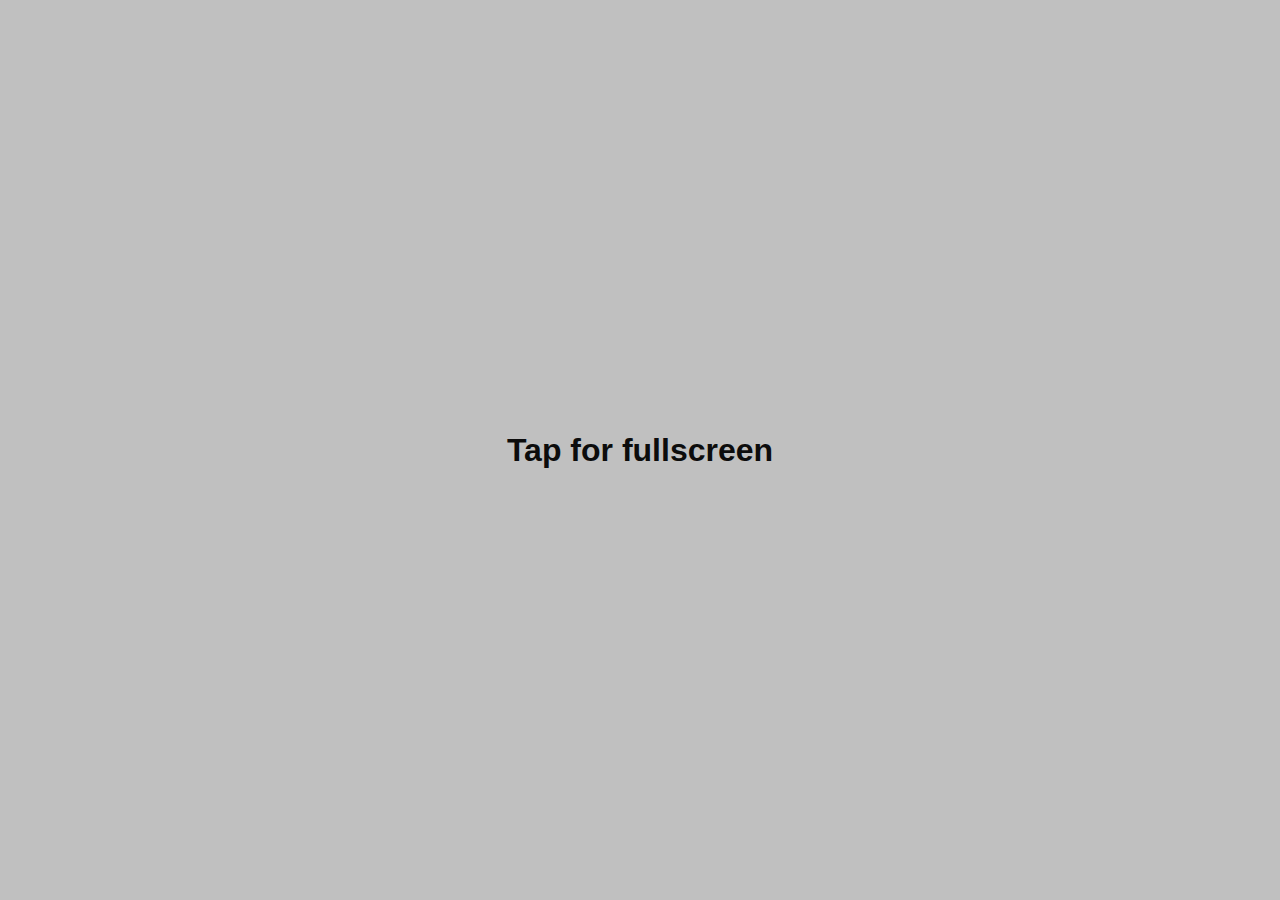
==== index.html @ 1eff9f92 "Reorder scripts." ====
<!DOCTYPE html>
<html lang="en">
<head>
  <meta charset="UTF-8">
  <meta name="viewport" content='width=device-width, initial-scale=1.0, maximum-scale=1.0, user-scalable=0' name='viewport' />
  <title>Bob Ross AR</title>

  <link rel="stylesheet" href="css/main.css">

  <script src="js/three.min.js"></script>
  <script src="js/test_projection.js"></script>
  <script src="js/lib/cv.js"></script>
  <script src="js/lib/aruco.js"></script>
  <script src="js/lib/svd.js"></script>
  <script src="js/lib/posit1.js"></script>
  <script src="js/main.js"></script>
</head>
<body>
  <div id="fullscreen-message">
    <h1>Tap for fullscreen</h1>
  </div>
  <video id="camera"></video>
  <canvas id="render"></canvas>
</body>
</html>
---- css/main.css ----
* {
  margin: 0;
  padding: 0;
}

body {
  position: relative;
  width: 100vw; !important
}

video, canvas#projected-image {
  display: none;
}

canvas {
  width: 100%;
  height: 100%;
}

#fullscreen-message {
  display: table;
  width: 100%;
  height: 100vh;
  background-color: #c0c0c0;
}

#fullscreen-message h1 {
  color: #0c0c0c;
  display: table-cell;
  font-family: 'Audiowide', sans-serif;
  font-size: 2rem;
  text-align: center;
  vertical-align: middle;
}
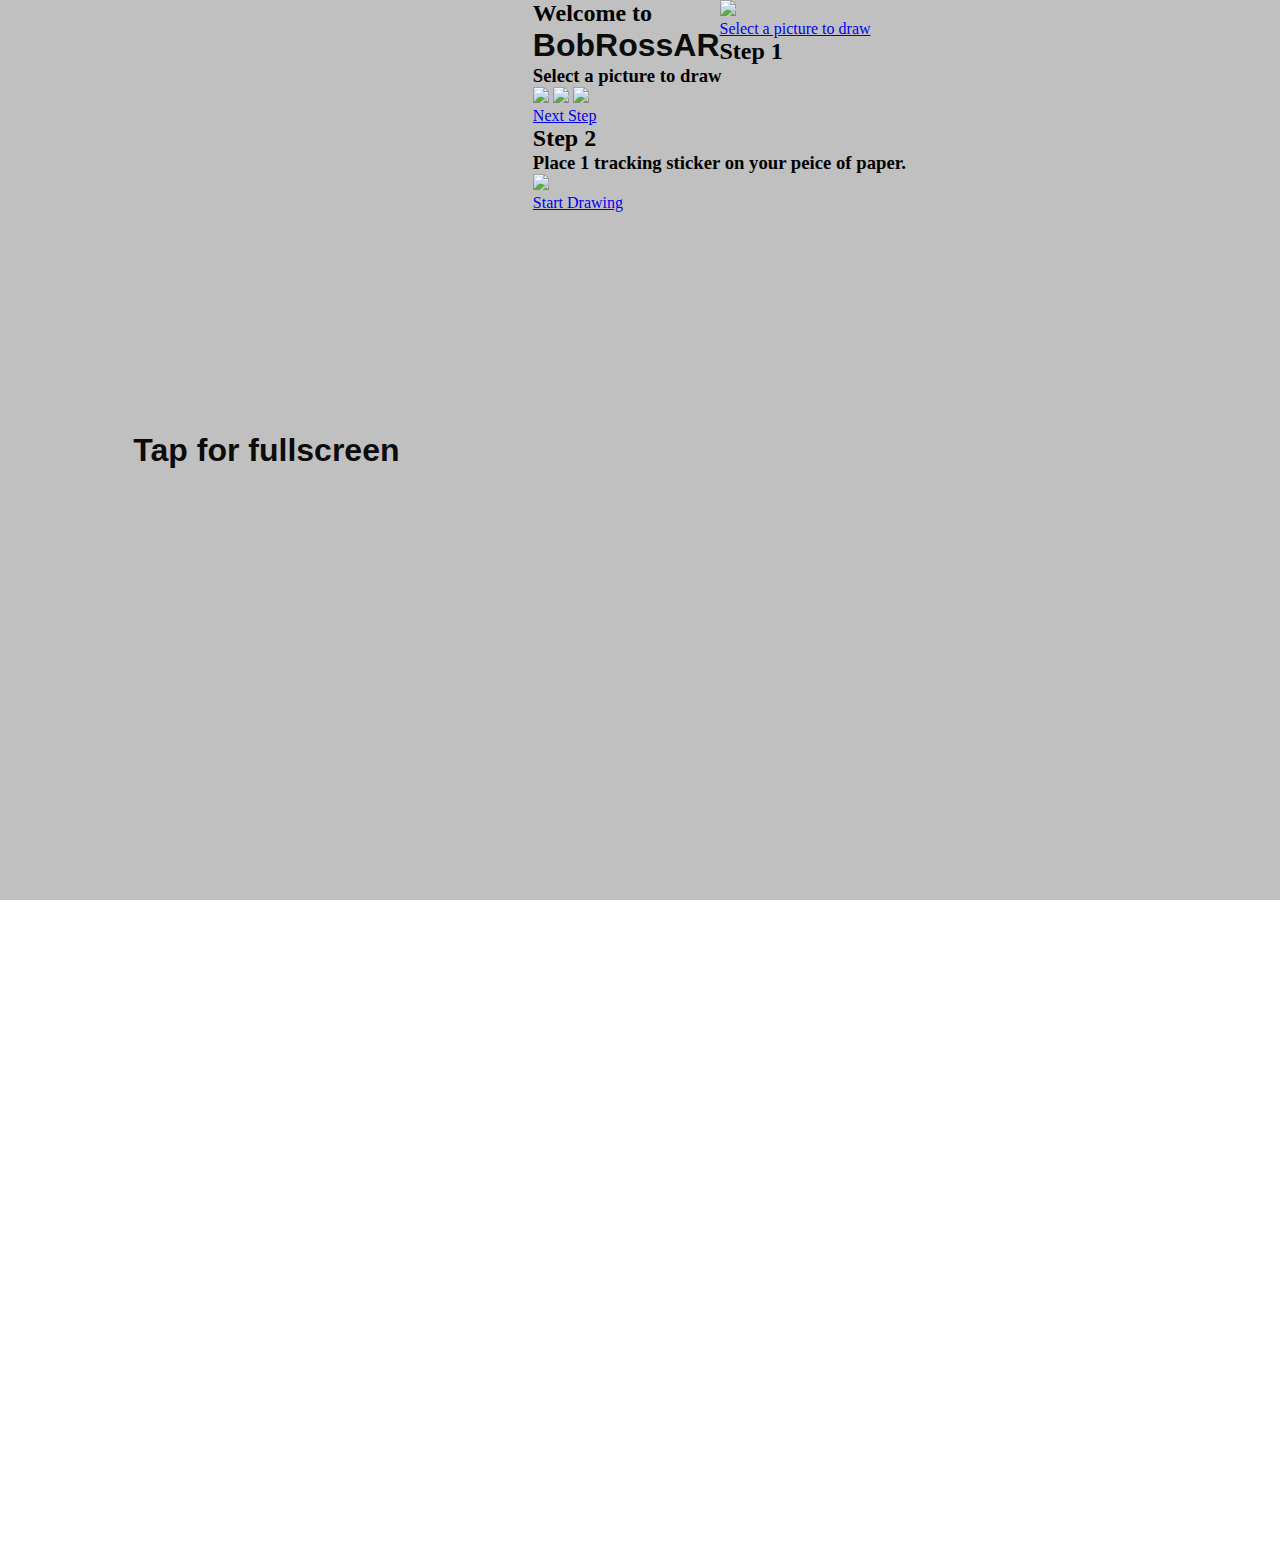
==== commit 980852ad: "Adjusting Image Links" ====
--- a/index.html
+++ b/index.html
@@ -18,6 +18,43 @@
 <body>
   <div id="fullscreen-message">
     <h1>Tap for fullscreen</h1>
+      
+      <div id="welcome-title-card">
+          <div style="  float: left" >
+          <h2> Welcome to </h2>
+            <h1> BobRossAR </h1>
+          </div>
+            
+          <img class="logo" src="images/BossRossAR-logo.png">
+          </div>
+          <a href="#" class="button">Select a picture to draw</a> 
+      
+      <div id="select-card">
+          <div>
+          <h2> Step 1 </h2>
+            <h3> Select a picture to draw </h3>
+          </div>
+            
+          <img class="picture-gall" src="images/hqdefault.jpg">
+          <img class="picture-gall" src="images/hqdefault.jpg">
+          <img class="picture-gall" src="images/hqdefault.jpg">
+          
+          
+          </div>
+          <a href="#" class="button">Next Step</a>
+      
+      <div id="instruction-card">
+          <div>
+          <h2> Step 2 </h2>
+            <h3> Place 1 tracking sticker on your 
+peice of paper.</h3>
+          </div>
+            
+          <img class="onboard-pic" src="images/instrucs.png">
+          
+          
+          </div>
+          <a href="#" class="button">Start Drawing</a>
   </div>
   <video id="camera"></video>
   <canvas id="render"></canvas>
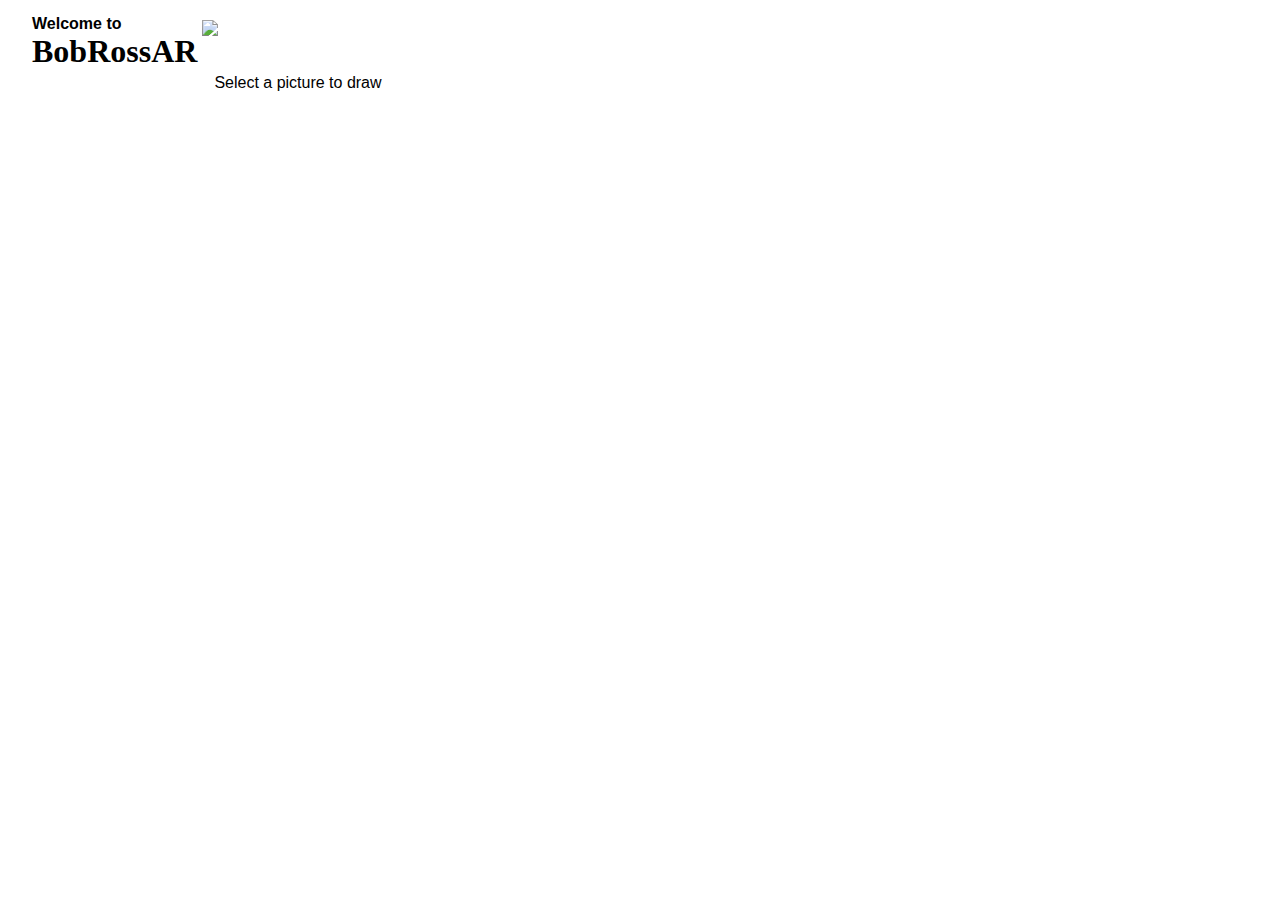
==== commit 47e5bc93: "Uploading onboarding ui pages" ====
--- a/index.html
+++ b/index.html
@@ -1,62 +1,22 @@
-<!DOCTYPE html>
+ <!DOCTYPE html>
 <html lang="en">
 <head>
   <meta charset="UTF-8">
-  <meta name="viewport" content='width=device-width, initial-scale=1.0, maximum-scale=1.0, user-scalable=0' name='viewport' />
   <title>Bob Ross AR</title>
-
   <link rel="stylesheet" href="css/main.css">
-
-  <script src="js/three.min.js"></script>
-  <script src="js/test_projection.js"></script>
-  <script src="js/lib/cv.js"></script>
-  <script src="js/lib/aruco.js"></script>
-  <script src="js/lib/svd.js"></script>
-  <script src="js/lib/posit1.js"></script>
   <script src="js/main.js"></script>
 </head>
+    
 <body>
-  <div id="fullscreen-message">
-    <h1>Tap for fullscreen</h1>
-      
-      <div id="welcome-title-card">
+
+<div id="welcome-title-card">
           <div style="  float: left" >
           <h2> Welcome to </h2>
             <h1> BobRossAR </h1>
+</div>
+            
+          <img class="logo" src="BossRossAR-logo.png">
           </div>
-            
-          <img class="logo" src="images/BossRossAR-logo.png">
-          </div>
-          <a href="#" class="button">Select a picture to draw</a> 
-      
-      <div id="select-card">
-          <div>
-          <h2> Step 1 </h2>
-            <h3> Select a picture to draw </h3>
-          </div>
-            
-          <img class="picture-gall" src="images/hqdefault.jpg">
-          <img class="picture-gall" src="images/hqdefault.jpg">
-          <img class="picture-gall" src="images/hqdefault.jpg">
-          
-          
-          </div>
-          <a href="#" class="button">Next Step</a>
-      
-      <div id="instruction-card">
-          <div>
-          <h2> Step 2 </h2>
-            <h3> Place 1 tracking sticker on your 
-peice of paper.</h3>
-          </div>
-            
-          <img class="onboard-pic" src="images/instrucs.png">
-          
-          
-          </div>
-          <a href="#" class="button">Start Drawing</a>
-  </div>
-  <video id="camera"></video>
-  <canvas id="render"></canvas>
-</body>
-</html>
+          <a href="step1.html" id = "button1" class="button">Select a picture to draw</a> 
+    
+</body>--- a/css/main.css
+++ b/css/main.css
@@ -32,3 +32,78 @@
   text-align: center;
   vertical-align: middle;
 }
+
+#welcome-title-card {
+    
+    background-color: white;
+    padding: 15px 32px;
+    border-radius: 10px;
+    width: 270px;
+    
+}
+h2 {
+    
+  font-family: 'Audiowide', sans-serif;
+  font-size: 1rem;
+    
+}
+
+h3{
+    font-family: 'Audiowide', sans-serif;
+  font-size: 0.75rem;
+}
+.button {
+    background-color: #fff;
+    border: none;
+    color: black;
+    padding: 10px 15px;
+    text-align: center;
+    text-decoration: none;
+    display: inline-block;
+    font-size: 0.75rem;
+    margin: 4px 2px;
+    border-radius: 10px;
+    font-family: 'Audiowide', sans-serif;
+    font-size: 1rem;
+}
+
+.logo {
+    
+    width: 60px;
+     padding: 5px;
+    
+}
+
+#select-card{
+    
+    background-color: white;
+    padding: 15px 32px;
+    border-radius: 10px;
+    width: 270px;
+    
+}
+
+.picture-gall{
+    
+    width: 80px;
+    padding: 3px;
+    
+    padding-top: 5px;
+    border-width:thick;
+    border-color: black;
+}
+
+#instruction-card{
+    
+    background-color: white;
+    padding: 15px 32px;
+    border-radius: 10px;
+    width: 270px;
+    
+
+}
+
+.onboard-pic{
+    width: 200px;
+    padding: 3px;
+}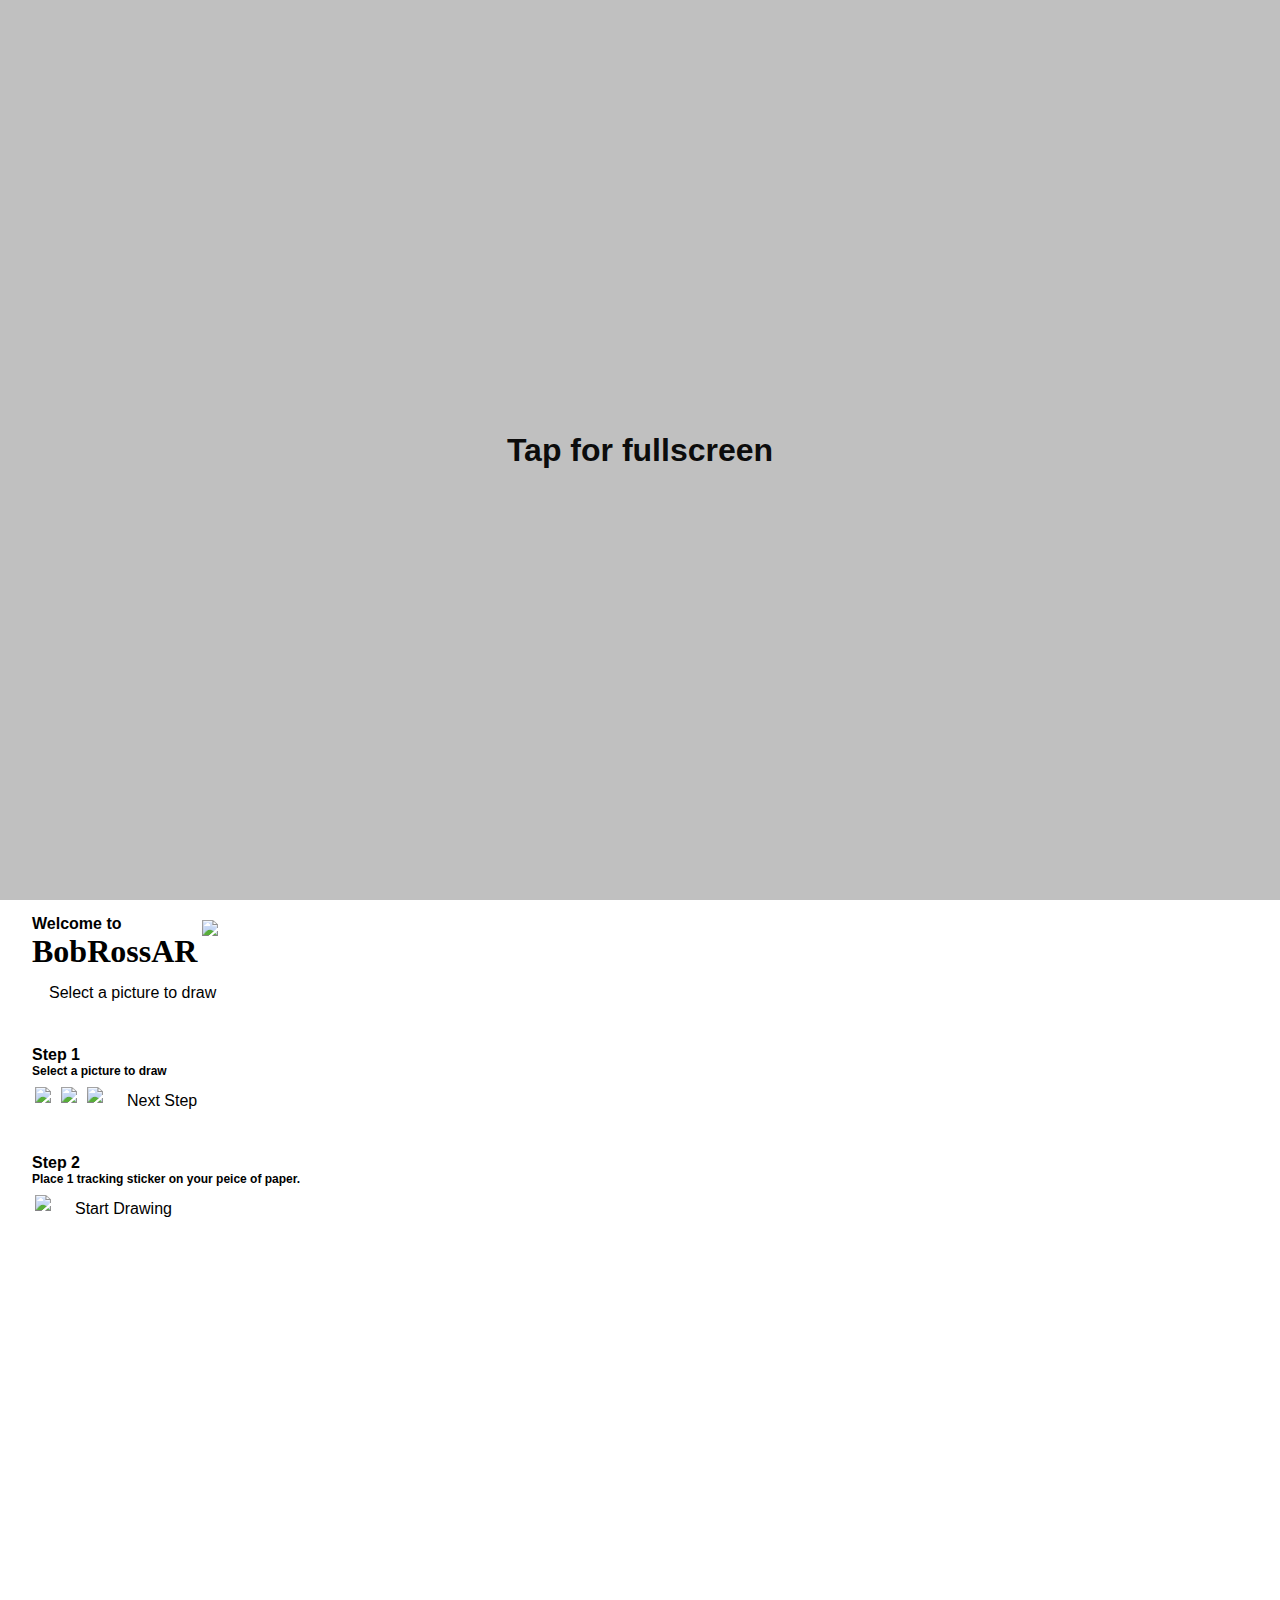
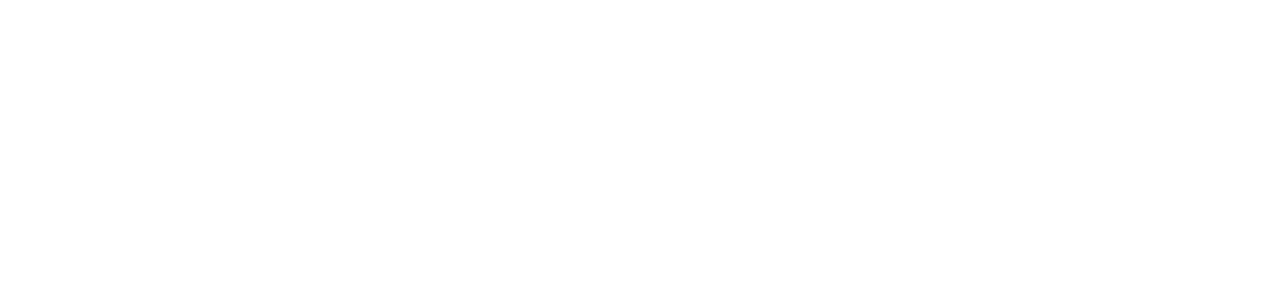
==== commit ff042e48: "Relink Images" ====
--- a/index.html
+++ b/index.html
@@ -1,22 +1,102 @@
- <!DOCTYPE html>
+<!DOCTYPE html>
 <html lang="en">
 <head>
   <meta charset="UTF-8">
+  <meta name="viewport" content='width=device-width, initial-scale=1.0, maximum-scale=1.0, user-scalable=0' name='viewport' />
   <title>Bob Ross AR</title>
+
   <link rel="stylesheet" href="css/main.css">
+
+  <script src="js/three.min.js"></script>
+  <script src="js/test_projection.js"></script>
+  <script src="js/lib/cv.js"></script>
+  <script src="js/lib/aruco.js"></script>
+  <script src="js/lib/svd.js"></script>
+  <script src="js/lib/posit1.js"></script>
   <script src="js/main.js"></script>
+  <script src="https://ajax.googleapis.com/ajax/libs/jquery/2.1.1/jquery.min.js"></script>
+  
+  
+  <script>
+    
+    var card1 = true;
+    var card2 = false;
+    var card3 = false;
+    var mainScreen = false;
+    
+        function button1Function(){
+            if ( card1 === true){
+                $('#welcome-title-card').replaceWith($('#select-card'));
+            }
+            card1 = false;
+            card2 = true;
+        }
+    
+        function button2Function(){
+            if ( card2 === true){
+                $('#select-card').replaceWith($('#instruction-card'));
+            }
+            card2 = false;
+            card3 = true;
+        }
+    
+        function button3Function(){
+            if ( card3 === true){
+                $('#instruction-card').replaceWith($('#fullscreen-message'));
+            }
+            card3 = false;
+            mainScreen = true;
+        }
+    
+  </script>
 </head>
-    
 <body>
-
-<div id="welcome-title-card">
+  <div id="fullscreen-message">
+    <h1>Tap for fullscreen</h1>
+  </div>
+  
+  <div id="welcome-title-card">
           <div style="  float: left" >
           <h2> Welcome to </h2>
             <h1> BobRossAR </h1>
-</div>
+            </div>
             
-          <img class="logo" src="BossRossAR-logo.png">
+          <img class="logo" src="images/BossRossAR-logo.png">
+    
+    <button onclick="button1Function()" id = "button1" class="button">  Select a picture to draw
+    </button>
+  </div>
+  
+  
+ <div id="select-card">
+          <div>
+          <h2> Step 1 </h2>
+            <h3> Select a picture to draw </h3>
           </div>
-          <a href="step1.html" id = "button1" class="button">Select a picture to draw</a> 
-    
-</body>+            
+          <img class="picture-gall" src="images/hqdefault.jpg">
+          <img class="picture-gall" src="images/hqdefault.jpg">
+          <img class="picture-gall" src="images/hqdefault.jpg">
+     <button onclick="button2Function()" id = "button2" class="button">  Next Step
+    </button>
+                    
+  </div>
+  
+  <div id="instruction-card">
+              <div>
+              <h2> Step 2 </h2>
+                <h3> Place 1 tracking sticker on your 
+    peice of paper.</h3>
+              </div>
+
+              <img class="onboard-pic" src="images/instrucs.png">
+        
+        <button onclick="button3Function()" id = "button3" class="button">Start Drawing
+        </button>
+
+  </div>
+  
+  <video id="camera"></video>
+  <canvas id="render"></canvas>
+</body>
+</html>
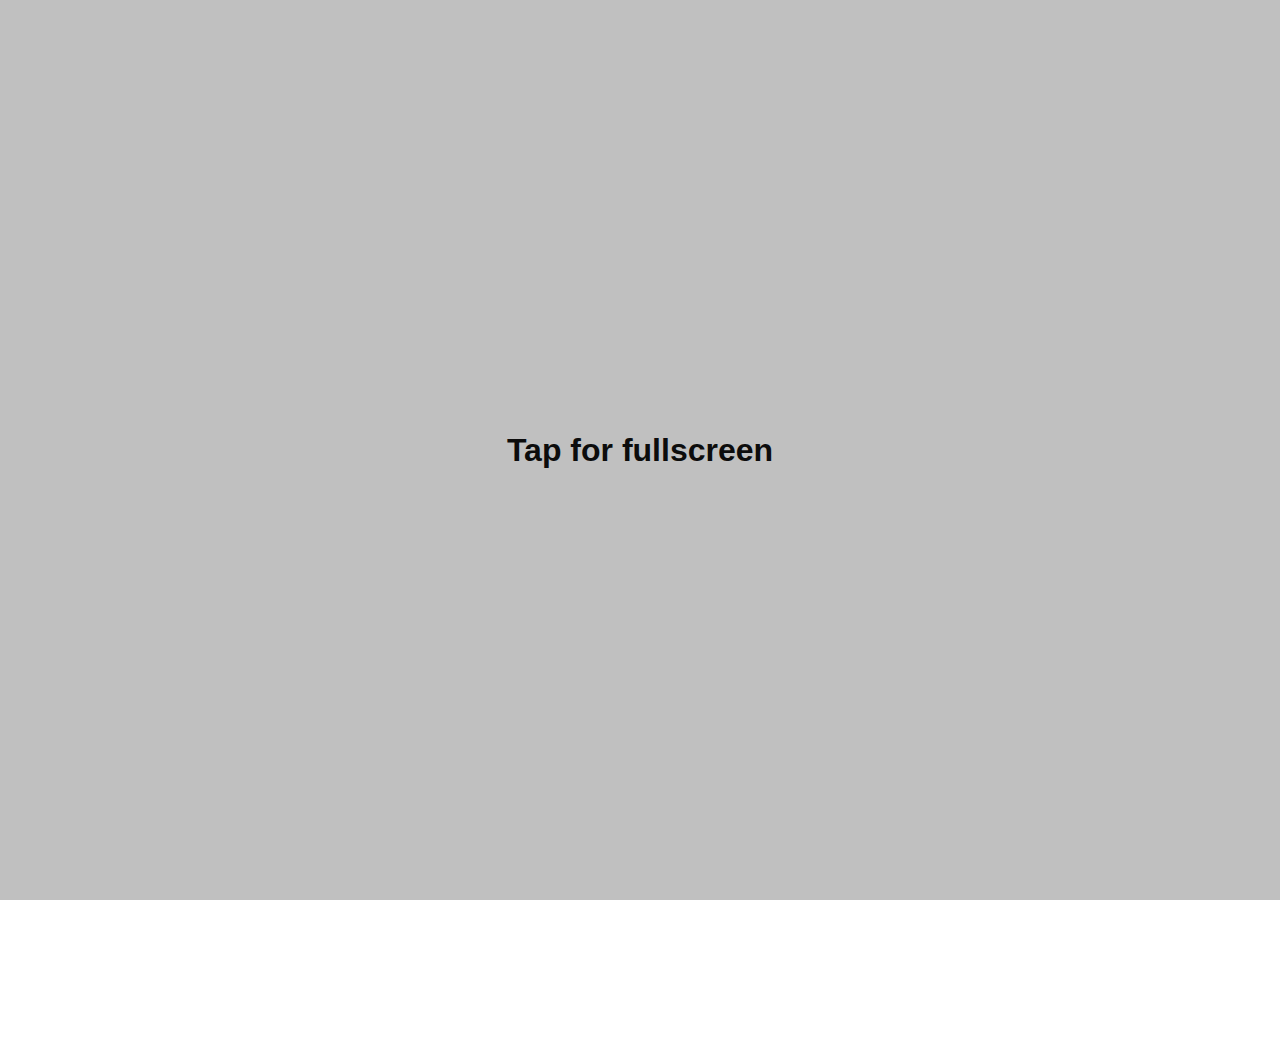
==== commit 2d0b0294: "Reverted" ====
--- a/index.html
+++ b/index.html
@@ -16,85 +16,12 @@
   <script src="js/main.js"></script>
   <script src="https://ajax.googleapis.com/ajax/libs/jquery/2.1.1/jquery.min.js"></script>
   
-  
-  <script>
-    
-    var card1 = true;
-    var card2 = false;
-    var card3 = false;
-    var mainScreen = false;
-    
-        function button1Function(){
-            if ( card1 === true){
-                $('#welcome-title-card').replaceWith($('#select-card'));
-            }
-            card1 = false;
-            card2 = true;
-        }
-    
-        function button2Function(){
-            if ( card2 === true){
-                $('#select-card').replaceWith($('#instruction-card'));
-            }
-            card2 = false;
-            card3 = true;
-        }
-    
-        function button3Function(){
-            if ( card3 === true){
-                $('#instruction-card').replaceWith($('#fullscreen-message'));
-            }
-            card3 = false;
-            mainScreen = true;
-        }
-    
-  </script>
 </head>
 <body>
   <div id="fullscreen-message">
     <h1>Tap for fullscreen</h1>
   </div>
-  
-  <div id="welcome-title-card">
-          <div style="  float: left" >
-          <h2> Welcome to </h2>
-            <h1> BobRossAR </h1>
-            </div>
-            
-          <img class="logo" src="images/BossRossAR-logo.png">
-    
-    <button onclick="button1Function()" id = "button1" class="button">  Select a picture to draw
-    </button>
-  </div>
-  
-  
- <div id="select-card">
-          <div>
-          <h2> Step 1 </h2>
-            <h3> Select a picture to draw </h3>
-          </div>
-            
-          <img class="picture-gall" src="images/hqdefault.jpg">
-          <img class="picture-gall" src="images/hqdefault.jpg">
-          <img class="picture-gall" src="images/hqdefault.jpg">
-     <button onclick="button2Function()" id = "button2" class="button">  Next Step
-    </button>
-                    
-  </div>
-  
-  <div id="instruction-card">
-              <div>
-              <h2> Step 2 </h2>
-                <h3> Place 1 tracking sticker on your 
-    peice of paper.</h3>
-              </div>
-
-              <img class="onboard-pic" src="images/instrucs.png">
-        
-        <button onclick="button3Function()" id = "button3" class="button">Start Drawing
-        </button>
-
-  </div>
+ 
   
   <video id="camera"></video>
   <canvas id="render"></canvas>
--- a/css/main.css
+++ b/css/main.css
@@ -3,18 +3,8 @@
   padding: 0;
 }
 
-body {
-  position: relative;
-  width: 100vw; !important
-}
-
-video, canvas#projected-image {
+video {
   display: none;
-}
-
-canvas {
-  width: 100%;
-  height: 100%;
 }
 
 #fullscreen-message {
@@ -25,20 +15,23 @@
 }
 
 #fullscreen-message h1 {
-  color: #0c0c0c;
+	color: #0c0c0c;
   display: table-cell;
   font-family: 'Audiowide', sans-serif;
   font-size: 2rem;
   text-align: center;
   vertical-align: middle;
 }
-
 #welcome-title-card {
     
     background-color: white;
     padding: 15px 32px;
     border-radius: 10px;
     width: 270px;
+    
+    position:absolute;
+    left:50%;
+    top:50%;
     
 }
 h2 {
@@ -53,9 +46,10 @@
   font-size: 0.75rem;
 }
 .button {
-    background-color: #fff;
+    background-color: gray;
     border: none;
-    color: black;
+    color: blue;
+    text-decoration: underline;
     padding: 10px 15px;
     text-align: center;
     text-decoration: none;
@@ -80,6 +74,10 @@
     padding: 15px 32px;
     border-radius: 10px;
     width: 270px;
+    position:absolute;
+    left:50%;
+    top:50%;
+    
     
 }
 
@@ -99,6 +97,10 @@
     padding: 15px 32px;
     border-radius: 10px;
     width: 270px;
+    position:absolute;
+    left:50%;
+    top:50%;
+    
     
 
 }
